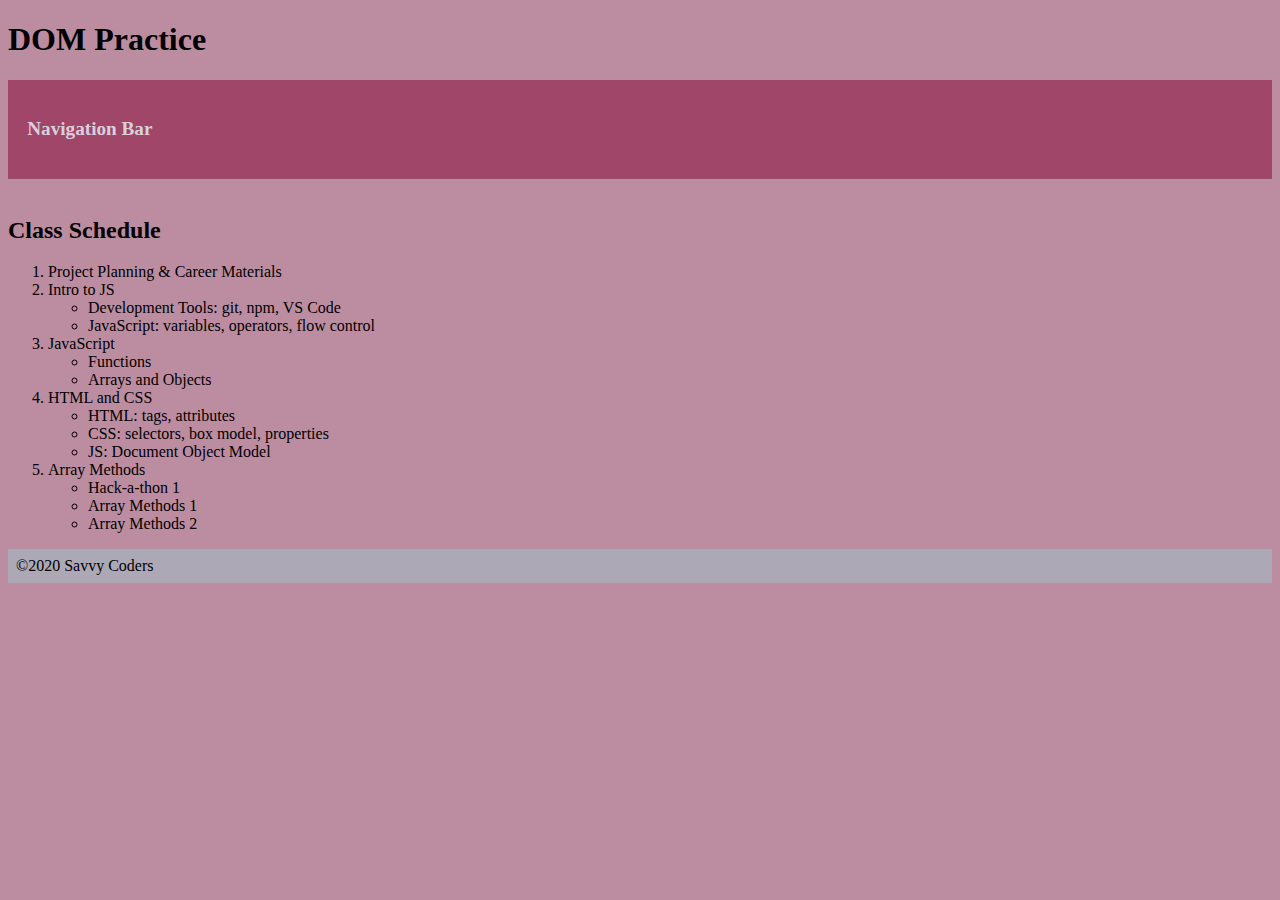
==== Week4/4.2/index.html @ 3d6f9f0a "4.2 & 4.3 exercises" ====
<!DOCTYPE html>
<html lang="en">
<head>
  <meta charset="UTF-8">
  <meta name="viewport" content="width=device-width, initial-scale=1.0">
  <title>DOM Practice</title>
  <link rel="stylesheet" href="styles.css"/>
</head>
<body>
  <header>
    <h1>DOM Practice</h1>
  </header>
  <nav class="nav-bar">
    <p>Navigation Bar</p>
  </nav>
  <main>
    <div class="main-content">
      <img id="dog-picture">
      <h2>Class Schedule</h2>
      <div id="class-schedule-list">
        <ol>
          <li class="class-week">Project Planning & Career Materials</li>
          <li class="class-week">Intro to JS
            <ul>
              <li>Development Tools: git, npm, VS Code</li>
              <li>JavaScript: variables, operators, flow control</li>
            </ul>
          </li>
          <li class="class-week">JavaScript
            <ul>
              <li>Functions</li>
              <li>Arrays and Objects</li>
            </ul>
          </li>
          <li class="class-week">HTML and CSS
            <ul>
              <li>HTML: tags, attributes</li>
              <li>CSS: selectors, box model, properties</li>
              <li>JS: Document Object Model</li>
            </ul>
          </li>
          <li class="class-week">Array Methods
            <ul>
              <li>Hack-a-thon 1</li>
              <li>Array Methods 1</li>
              <li>Array Methods 2</li>
            </ul>
          </li>
        </ol>
      </div>
    </div>
  </main>
  <footer>&copy;2020 Savvy Coders</footer>

  <!-- <script src="exercisesJS/4.1.1-SelectingDOMElements.js"></script> -->
  <script src="exercisesJS/4.1.2-NodeRelationships.js"></script>
  <!-- <script src="exercisesJS/4.1.3-ChangingElements.js"></script> -->
  <!-- <script src="exercisesJS/4.1.4-CreatingElements.js"></script> -->
  <!-- <script src="exercisesJS/4.1.5-EventListeners.js"></script> -->
</body>
</html>
---- Week4/4.2/styles.css ----
body {
  background-color: #BC8DA0;
}

.nav-bar {
  background-color: #A04668;
  padding: 1em;
  color: #D9D0DE;
  font-size: 1.2em;
  font-weight: 600;
}

nav > ul > li {
  border: solid 1px;
  padding: .33em;
  display: inline-block;
}

footer {
  padding: .5em;
  background-color: #ADA8B6;
}
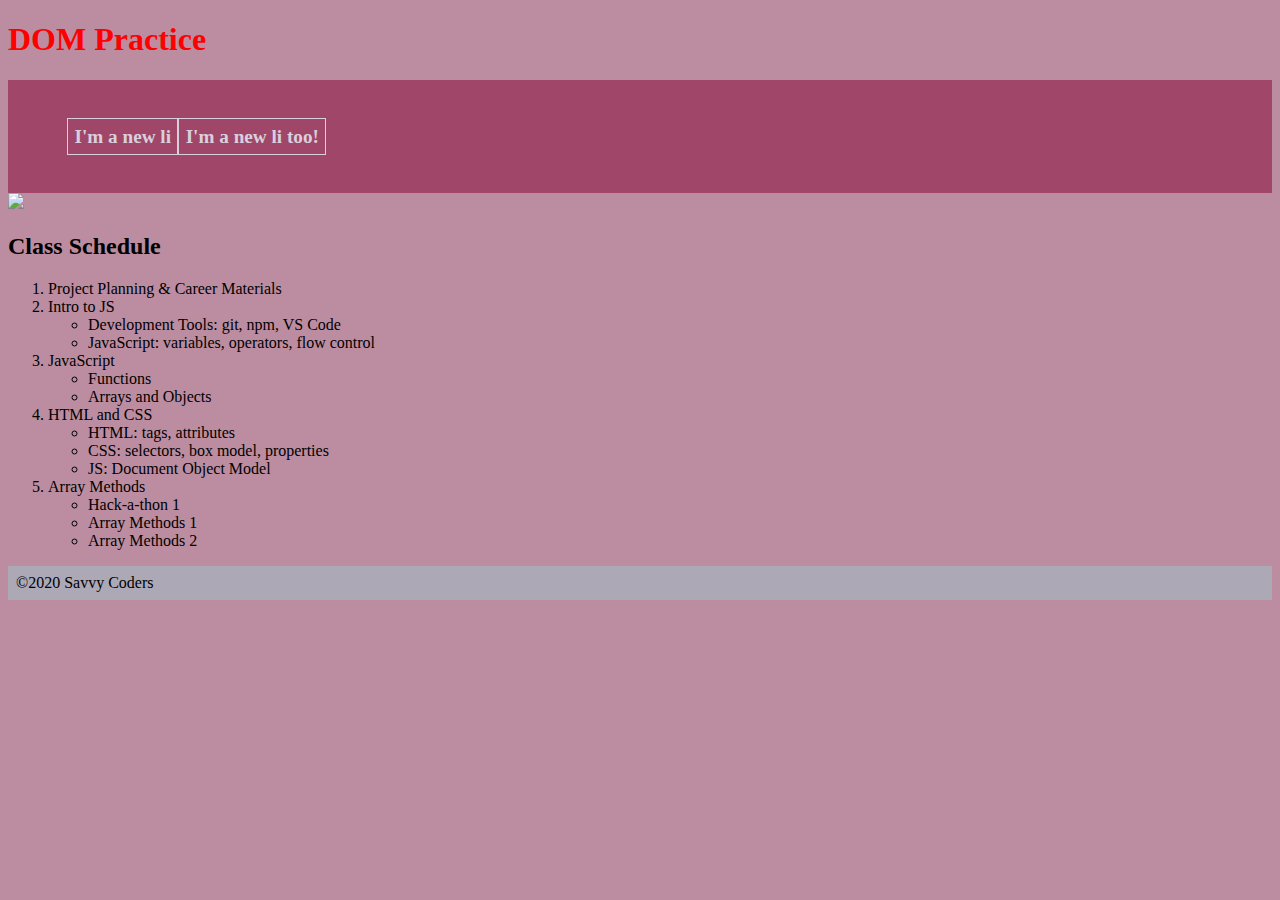
==== commit 85c8b541: "4.2 .3-.5 class exercises complete" ====
--- a/Week4/4.2/index.html
+++ b/Week4/4.2/index.html
@@ -52,10 +52,10 @@
   </main>
   <footer>&copy;2020 Savvy Coders</footer>
 
-  <!-- <script src="exercisesJS/4.1.1-SelectingDOMElements.js"></script> -->
+  <script src="exercisesJS/4.1.1-SelectingDOMElements.js"></script>
   <script src="exercisesJS/4.1.2-NodeRelationships.js"></script>
-  <!-- <script src="exercisesJS/4.1.3-ChangingElements.js"></script> -->
-  <!-- <script src="exercisesJS/4.1.4-CreatingElements.js"></script> -->
-  <!-- <script src="exercisesJS/4.1.5-EventListeners.js"></script> -->
+  <script src="exercisesJS/4.1.3-ChangingElements.js"></script>
+  <script src="exercisesJS/4.1.4-CreatingElements.js"></script>
+  <script src="exercisesJS/4.1.5-EventListeners.js"></script>
 </body>
 </html>
